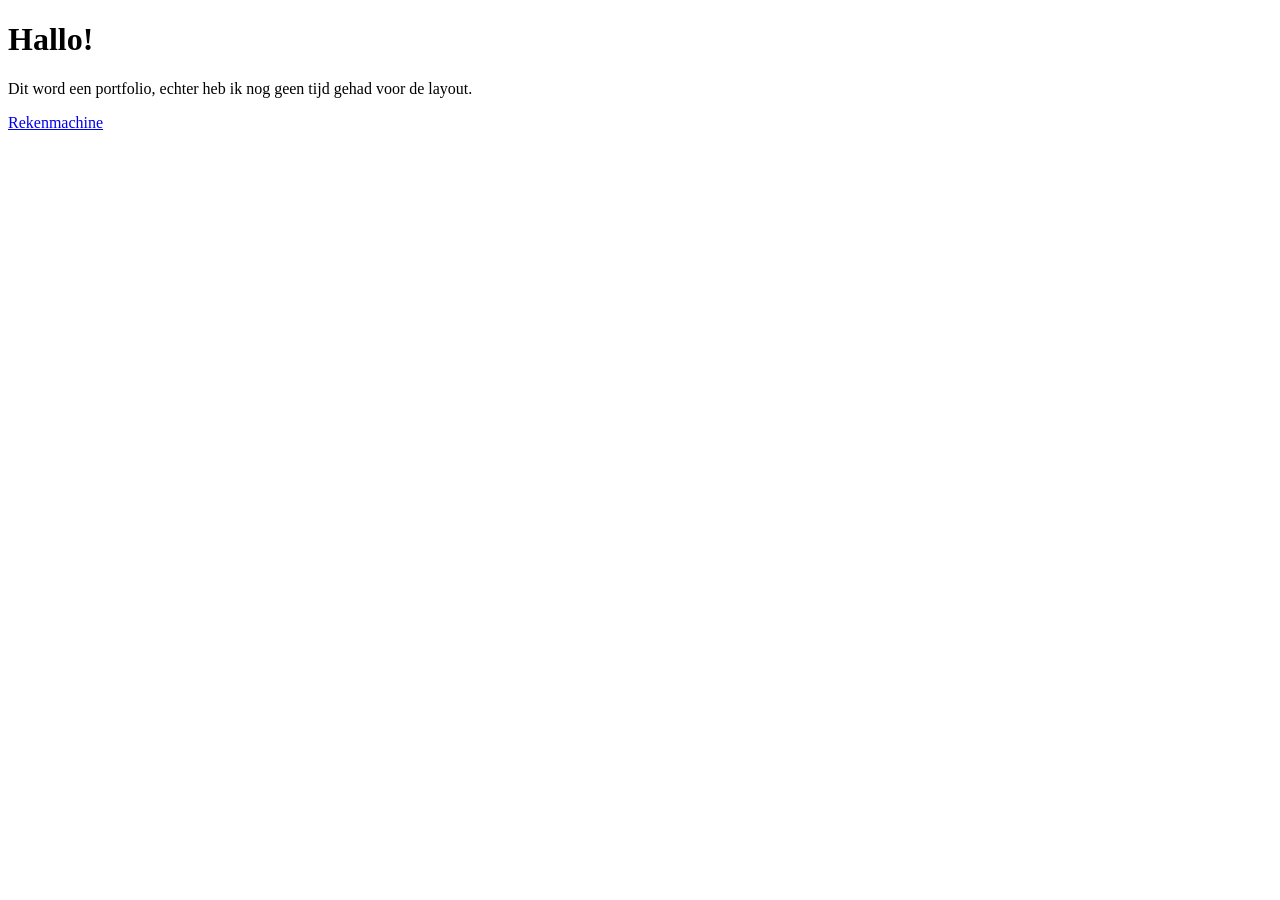
==== index.html @ 63512196 "Index toegevoegd" ====
<!DOCTYPE html>
<html lang="en">
<head>
    <meta charset="UTF-8">
    <meta name="viewport" content="width=>, initial-scale=1.0">
    <title>Document</title>
</head>
<body>
    <h1>Hallo!</h1>
    <p>Dit word een portfolio, echter heb ik nog geen tijd gehad voor de layout.</p>
    <a href="./rekenmachine/rekenmachine.html">Rekenmachine</a>
</body>
</html>
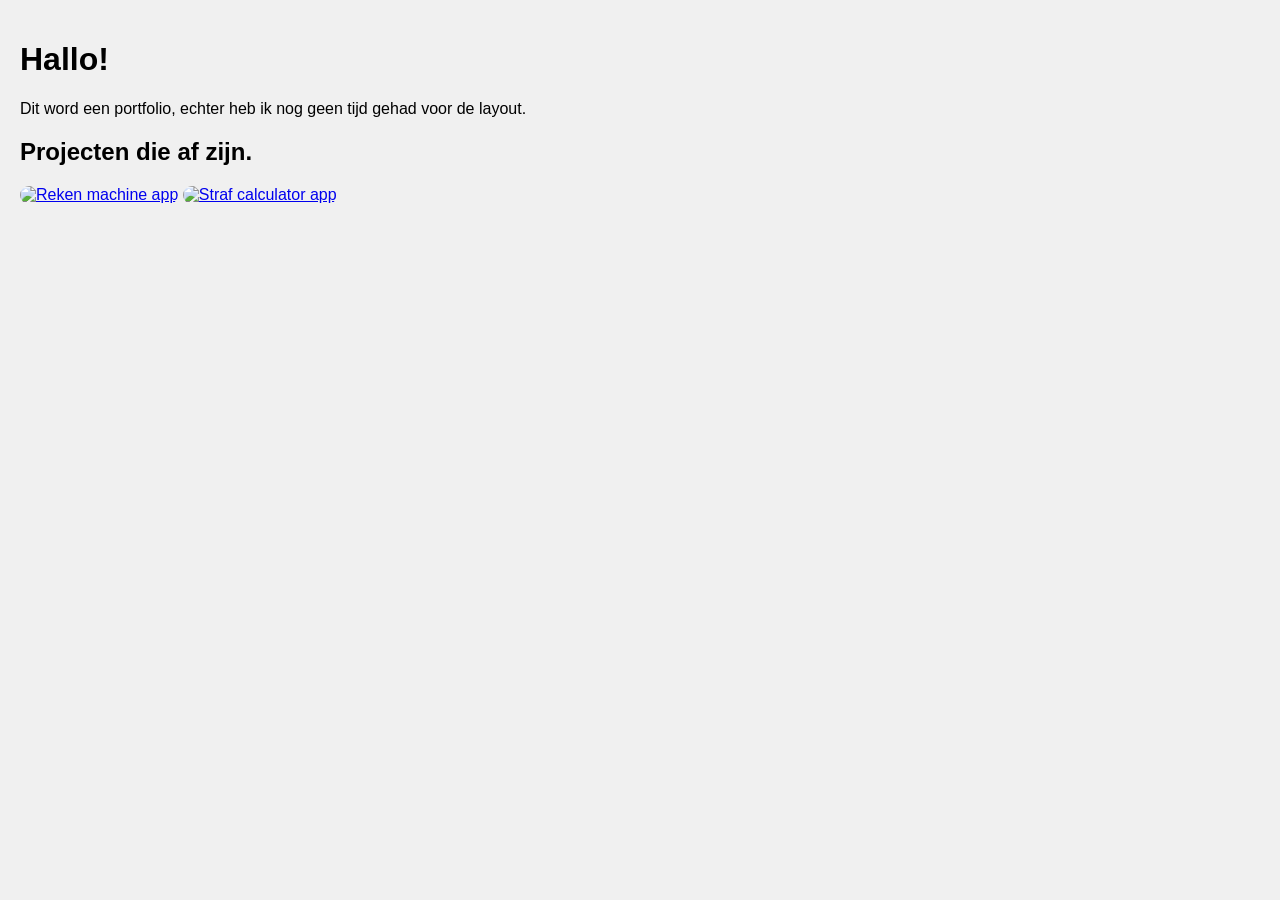
==== commit 7277a19f: "Vernieuwde index pagina" ====
--- a/index.html
+++ b/index.html
@@ -4,10 +4,15 @@
     <meta charset="UTF-8">
     <meta name="viewport" content="width=>, initial-scale=1.0">
     <title>Document</title>
+    <link rel="stylesheet" href="stylesheet.css">
 </head>
 <body>
     <h1>Hallo!</h1>
     <p>Dit word een portfolio, echter heb ik nog geen tijd gehad voor de layout.</p>
-    <a href="./rekenmachine/rekenmachine.html">Rekenmachine</a>
+    <h2>Projecten die af zijn.</h2>
+    <div>
+        <a id="rekenmachine-link" href="./rekenmachine/rekenmachine.html"><img class="rekenmachine-img" src="./media/screenshot_rekenmachine.png" alt="Reken machine app"></a>   
+        <a id="strafCalculator-link" href="./StrafCalculator/StrafCalculator.html"><img class="strafCalculator-img" src="./media/screenshot_strafCalculator.png" alt="Straf calculator app"></a>
+    </div>
 </body>
 </html>
--- a/stylesheet.css
+++ b/stylesheet.css
@@ -0,0 +1,42 @@
+body {
+    background-color: #f0f0f0;
+    font-family: Arial, sans-serif;
+    margin: 0;
+    padding: 20px;
+}
+
+.rekenmachine-img {
+    border-radius: 25px;
+    height: 200px;
+    width: auto;
+}
+
+.rekenmachine-img:hover {
+    border: 5px solid #ff0000;
+    width: 8%;
+    height: auto;
+    transition: all 0.3s ease;
+}
+
+.strafCalculator-img {
+    border-radius: 25px;
+    height: 200px;
+    width: auto;
+}
+
+.strafCalculator-img:hover {
+    border: 5px solid #ff0000;
+    width: 13%;
+    height: auto;
+    transition: all 0.3s ease;
+}
+
+.index_link {
+    display: inline-block;
+    margin-top: 20px;
+    padding: 10px 20px;
+    background-color: #007BFF;
+    color: white;
+    text-decoration: none;
+    border-radius: 5px;
+}
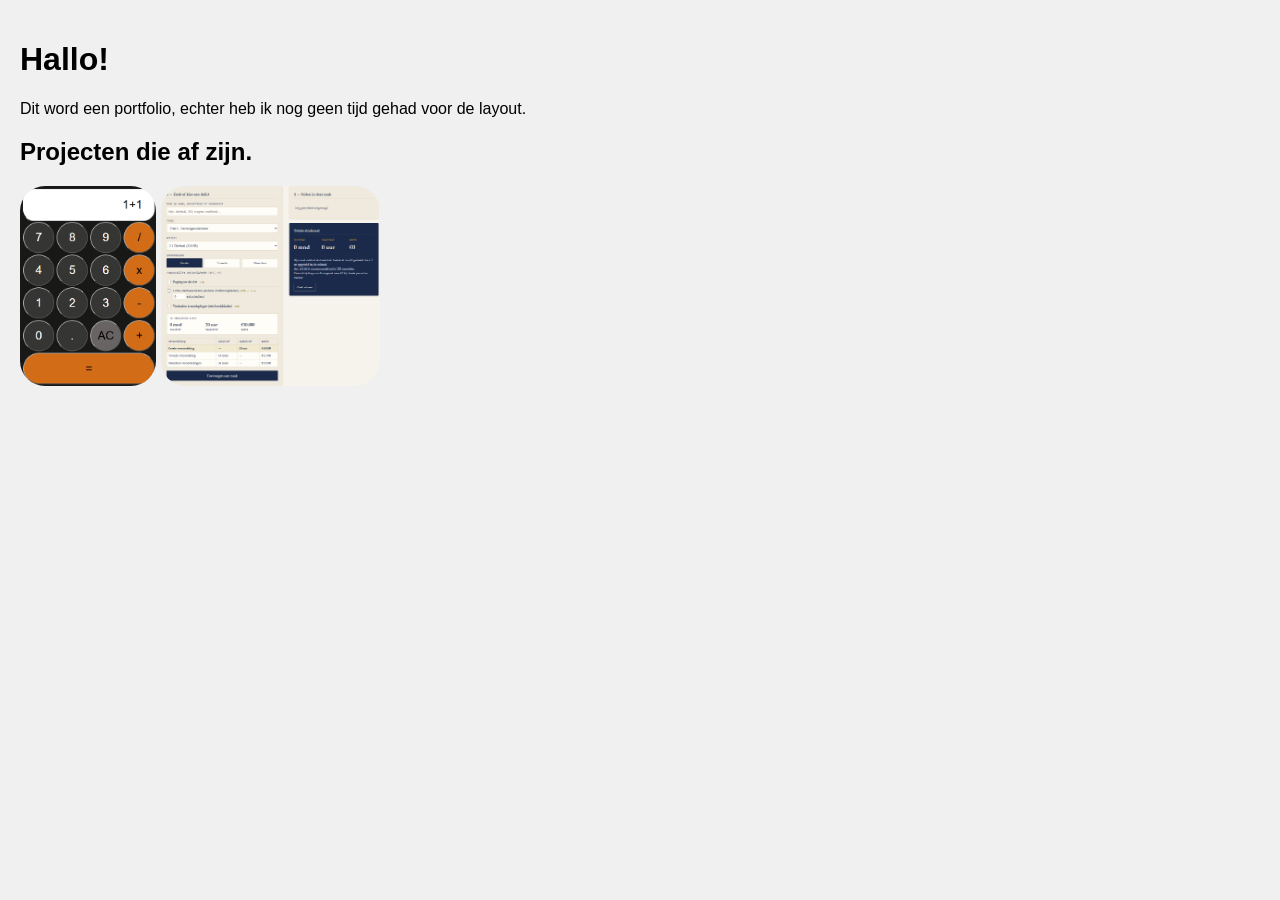
==== commit 59da95c8: "Update index.html to change title and format" ====
--- a/index.html
+++ b/index.html
@@ -3,7 +3,7 @@
 <head>
     <meta charset="UTF-8">
     <meta name="viewport" content="width=>, initial-scale=1.0">
-    <title>Document</title>
+    <title>Homepage</title>
     <link rel="stylesheet" href="stylesheet.css">
 </head>
 <body>
@@ -15,4 +15,4 @@
         <a id="strafCalculator-link" href="./StrafCalculator/StrafCalculator.html"><img class="strafCalculator-img" src="./media/screenshot_strafCalculator.png" alt="Straf calculator app"></a>
     </div>
 </body>
-</html>+</html>
